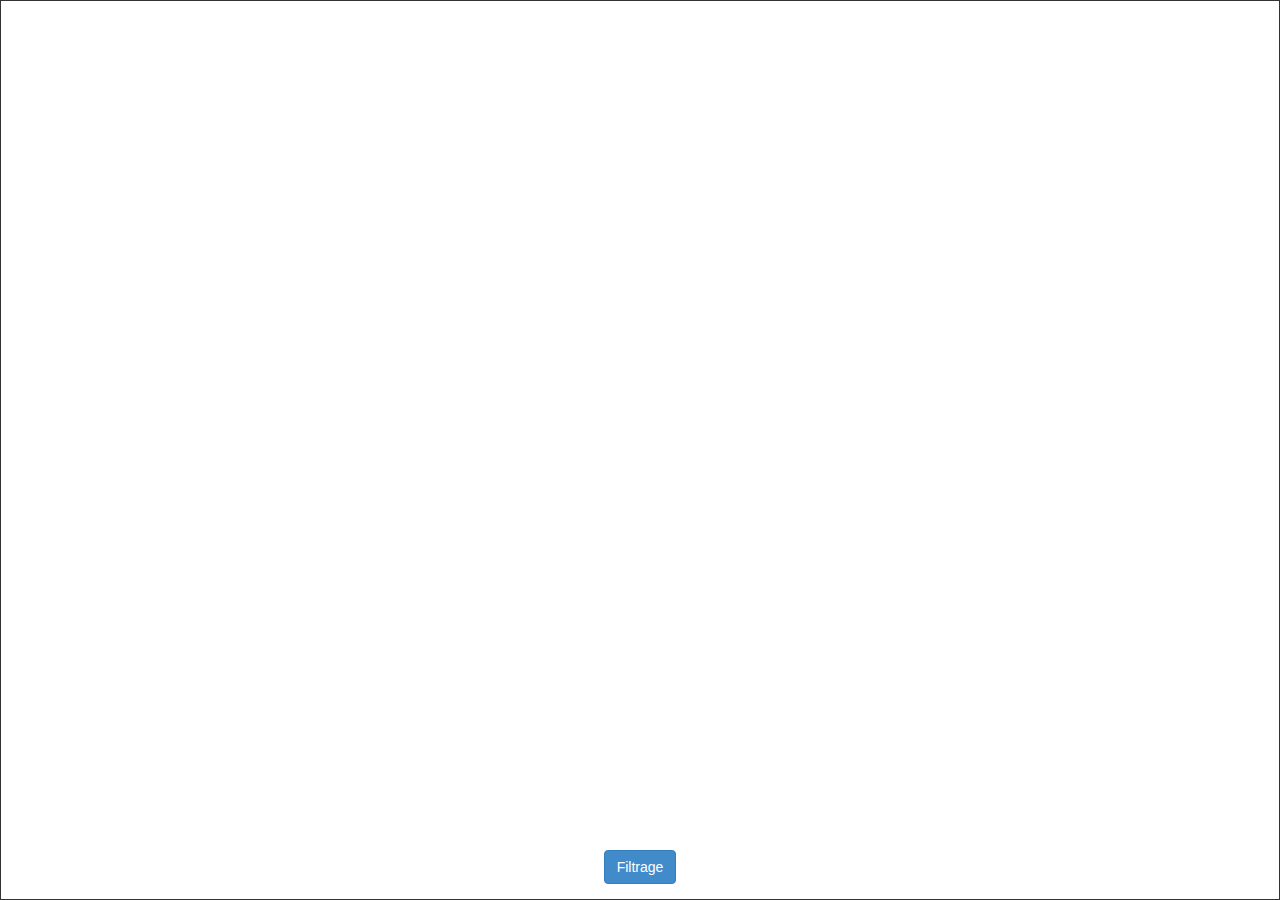
==== index.html @ ca41c59c "filtres sur les prix" ====
<html lang="fr-FR" xmlns="http://www.w3.org/1999/xhtml">
   <head>
      <meta http-equiv="Content-Type" content="text/html; charset=UTF-8" />
	  <link rel="icon" type="image/png" href="app-icons/app-icon.png"/>
	  <title>WonderFuel, find all gas stations around you</title>
      <link rel="stylesheet" type="text/css" href="lib/leaflet.css" />
	  <link rel="stylesheet" type="text/css" href="css/index.css" />
	  <link rel="stylesheet" type="text/css" href="lib/bootstrap/css/bootstrap.css" />
      <script type='text/javascript' src='lib/jquery.min.js'></script>
      <script type='text/javascript' src='lib/leaflet.js?3'></script>
      <script type='text/javascript' src='lib/leaflet-providers.js'></script>
	  <script type='text/javascript' src='lib/leaflet-routing-machine.js'></script>
	  <script type='text/javascript' src='lib/bootstrap/js/bootstrap.js'></script>
	  <script type="text/javascript" src="lib/jszip.js"></script>
	  <script type="text/javascript" src="lib/jszip-utils.js"></script>
	  <script type='text/javascript' src='js/Datas.js'></script>
   </head>
 
   <body>
      <div id="map">
      </div>

      <div id="conteneurFiltre">
      	<div id ="filtre" class="leaflet-bar"> 
      		<form>
      			<div class="form-group">
      				<label for="choiceKmCircle">Distance :</label>
      				 <select id="choiceKmCircle" class="form-control">
      					<option value="5">5 km</option>
      					<option value="10">10 km</option>
      					<option value="15">15 km</option>
      					<option value="20">20 km</option>
      				</select>
      			</div>
      			<div class="form-group">
      				<label for="choiceGaz">Filtrage par prix :</label>
      				<select id="choiceGaz" class="form-control">
                                    <option value="aucun">Aucun</option>
      					<option value="Gazole">Gazole</option>
      					<option value="SP95">SP95</option>
      					<option value="SP98">SP98</option>
      					<option value="E10">E10</option>
      				</select>
      			</div>
      			<div class="form-group">
      				<label for="choiceServices">Services :</label>
      				<select id="choiceServices" class="form-control">
      					<option value="tout">Tout</option>
                                    <option value="Automate CB">Automate CB</option>
                                    <option value="Boutique alimentaire">Boutique alimentaire</option>
                                    <option value="Boutique non alimentaire">Boutique non alimentaire</option>
                                    <option value="Vente de gaz domestique">Vente de gaz domestique</option>
                                    <option value="GPL">GPL</option>
                                    <option value="Carburant qualité supérieure">Carburant qualité supérieure</option>
                                    <option value="Station de lavage">Station de lavage</option>
                                    <option value="Lavage multi-programmes">Lavage multi-programmes</option>
                                    <option value="Lavage haute-pression">Lavage haute-pression</option>
                                    <option value="Station de gonflage">Station de gonflage</option>
                                    <option value="Vente de fioul domestique">Vente de fioul domestique</option>
                                    <option value="Toilettes publiques">Toilettes publiques</option>
                                    <option value="Baie de service auto">Baie de service auto</option>
      				</select>
      			</div>
      		</form>
      	</div>
      	<button id="btnfiltre" type="button" class="btn btn-primary">Filtrage</button>
      </div>

		
	  
	  <div class="modal bs-example-modal-lg" tabindex="-1" role="dialog" aria-hidden="true" aria-labelledby="test" id="startModal">
		  <div class="modal-dialog modal-lg">
			<div class="modal-content">
			  <div class="modal-header">
				<h3 class="modal-title">WonderFuel, find all gas stations around you</h3>
			  </div>
			  <div class="modal-body">
				<p>This application allows you to locate all the gas station around your geolocation position</p>
				<p> With this application you can easily search gas station with different filter : </p>
				<p>- A default filter is loaded when you launch the application : He provide the ten closest station.</p>
				<p>- You can make your search with the radius (The default radius is 5km).</p>
				<p>- You can search gas stations per gas price (The ten less expensive are displayed in the radius).</p>
				<p>-When you click on the gas sation marker, you can display the route from our position (Route is update).</p>
			  </div>
			  <div class="modal-footer">
			  	<div class="waitPosition">Recherche en cours de votre position actuelle...</div>
				<button id="start" type="button" class="btn btn-primary" data-dismiss="modal">Start</button>
			  </div>
			</div>
		  </div>
		</div>
		
		<div id="spinner" class="spinner" style="display:none;">
			<img id="img-spinner" src="img/spinner.gif" alt="Loading"/>
		</div>

      <script type='text/javascript' src='js/initialize.js'></script>
   </body>
</html>
---- lib/leaflet.css ----
/* required styles */

.leaflet-map-pane,
.leaflet-tile,
.leaflet-marker-icon,
.leaflet-marker-shadow,
.leaflet-tile-pane,
.leaflet-tile-container,
.leaflet-overlay-pane,
.leaflet-shadow-pane,
.leaflet-marker-pane,
.leaflet-popup-pane,
.leaflet-overlay-pane svg,
.leaflet-zoom-box,
.leaflet-image-layer,
.leaflet-layer {
	position: absolute;
	left: 0;
	top: 0;
	}
.leaflet-container {
	overflow: hidden;
	-ms-touch-action: none;
	}
.leaflet-tile,
.leaflet-marker-icon,
.leaflet-marker-shadow {
	-webkit-user-select: none;
	   -moz-user-select: none;
	        user-select: none;
	-webkit-user-drag: none;
	}
.leaflet-marker-icon,
.leaflet-marker-shadow {
	display: block;
	}
/* map is broken in FF if you have max-width: 100% on tiles */
.leaflet-container img {
	max-width: none !important;
	}
/* stupid Android 2 doesn't understand "max-width: none" properly */
.leaflet-container img.leaflet-image-layer {
	max-width: 15000px !important;
	}
.leaflet-tile {
	filter: inherit;
	visibility: hidden;
	}
.leaflet-tile-loaded {
	visibility: inherit;
	}
.leaflet-zoom-box {
	width: 0;
	height: 0;
	}
/* workaround for https://bugzilla.mozilla.org/show_bug.cgi?id=888319 */
.leaflet-overlay-pane svg {
	-moz-user-select: none;
	}

.leaflet-tile-pane    { z-index: 2; }
.leaflet-objects-pane { z-index: 3; }
.leaflet-overlay-pane { z-index: 4; }
.leaflet-shadow-pane  { z-index: 5; }
.leaflet-marker-pane  { z-index: 6; }
.leaflet-popup-pane   { z-index: 7; }

.leaflet-vml-shape {
	width: 1px;
	height: 1px;
	}
.lvml {
	behavior: url(#default#VML);
	display: inline-block;
	position: absolute;
	}


/* control positioning */

.leaflet-control {
	position: relative;
	z-index: 7;
	pointer-events: auto;
	}
.leaflet-top,
.leaflet-bottom {
	position: absolute;
	z-index: 1000;
	pointer-events: none;
	}
.leaflet-top {
	top: 0;
	}
.leaflet-right {
	right: 0;
	}
.leaflet-bottom {
	bottom: 0;
	}
.leaflet-left {
	left: 0;
	}
.leaflet-control {
	float: left;
	clear: both;
	}
.leaflet-right .leaflet-control {
	float: right;
	}
.leaflet-top .leaflet-control {
	margin-top: 10px;
	}
.leaflet-bottom .leaflet-control {
	margin-bottom: 10px;
	}
.leaflet-left .leaflet-control {
	margin-left: 10px;
	}
.leaflet-right .leaflet-control {
	margin-right: 10px;
	}


/* zoom and fade animations */

.leaflet-fade-anim .leaflet-tile,
.leaflet-fade-anim .leaflet-popup {
	opacity: 0;
	-webkit-transition: opacity 0.2s linear;
	   -moz-transition: opacity 0.2s linear;
	     -o-transition: opacity 0.2s linear;
	        transition: opacity 0.2s linear;
	}
.leaflet-fade-anim .leaflet-tile-loaded,
.leaflet-fade-anim .leaflet-map-pane .leaflet-popup {
	opacity: 1;
	}

.leaflet-zoom-anim .leaflet-zoom-animated {
	-webkit-transition: -webkit-transform 0.25s cubic-bezier(0,0,0.25,1);
	   -moz-transition:    -moz-transform 0.25s cubic-bezier(0,0,0.25,1);
	     -o-transition:      -o-transform 0.25s cubic-bezier(0,0,0.25,1);
	        transition:         transform 0.25s cubic-bezier(0,0,0.25,1);
	}
.leaflet-zoom-anim .leaflet-tile,
.leaflet-pan-anim .leaflet-tile,
.leaflet-touching .leaflet-zoom-animated {
	-webkit-transition: none;
	   -moz-transition: none;
	     -o-transition: none;
	        transition: none;
	}

.leaflet-zoom-anim .leaflet-zoom-hide {
	visibility: hidden;
	}


/* cursors */

.leaflet-clickable {
	cursor: pointer;
	}
.leaflet-container {
	cursor: -webkit-grab;
	cursor:    -moz-grab;
	}
.leaflet-popup-pane,
.leaflet-control {
	cursor: auto;
	}
.leaflet-dragging .leaflet-container,
.leaflet-dragging .leaflet-clickable {
	cursor: move;
	cursor: -webkit-grabbing;
	cursor:    -moz-grabbing;
	}


/* visual tweaks */

.leaflet-container {
	background: #ddd;
	outline: 0;
	}
.leaflet-container a {
	color: #0078A8;
	}
.leaflet-container a.leaflet-active {
	outline: 2px solid orange;
	}
.leaflet-zoom-box {
	border: 2px dotted #38f;
	background: rgba(255,255,255,0.5);
	}


/* general typography */
.leaflet-container {
	font: 12px/1.5 "Helvetica Neue", Arial, Helvetica, sans-serif;
	}


/* general toolbar styles */

.leaflet-bar {
	box-shadow: 0 1px 5px rgba(0,0,0,0.65);
	border-radius: 4px;
	}
.leaflet-bar a,
.leaflet-bar a:hover {
	background-color: #fff;
	border-bottom: 1px solid #ccc;
	width: 26px;
	height: 26px;
	line-height: 26px;
	display: block;
	text-align: center;
	text-decoration: none;
	color: black;
	}
.leaflet-bar a,
.leaflet-control-layers-toggle {
	background-position: 50% 50%;
	background-repeat: no-repeat;
	display: block;
	}
.leaflet-bar a:hover {
	background-color: #f4f4f4;
	}
.leaflet-bar a:first-child {
	border-top-left-radius: 4px;
	border-top-right-radius: 4px;
	}
.leaflet-bar a:last-child {
	border-bottom-left-radius: 4px;
	border-bottom-right-radius: 4px;
	border-bottom: none;
	}
.leaflet-bar a.leaflet-disabled {
	cursor: default;
	background-color: #f4f4f4;
	color: #bbb;
	}

.leaflet-touch .leaflet-bar a {
	width: 30px;
	height: 30px;
	line-height: 30px;
	}


/* zoom control */

.leaflet-control-zoom-in,
.leaflet-control-zoom-out {
	font: bold 18px 'Lucida Console', Monaco, monospace;
	text-indent: 1px;
	}
.leaflet-control-zoom-out {
	font-size: 20px;
	}

.leaflet-touch .leaflet-control-zoom-in {
	font-size: 22px;
	}
.leaflet-touch .leaflet-control-zoom-out {
	font-size: 24px;
	}


/* layers control */

.leaflet-control-layers {
	box-shadow: 0 1px 5px rgba(0,0,0,0.4);
	background: #fff;
	border-radius: 5px;
	}
.leaflet-control-layers-toggle {
	background-image: url(images/layers.png);
	width: 36px;
	height: 36px;
	}
.leaflet-retina .leaflet-control-layers-toggle {
	background-image: url(images/layers-2x.png);
	background-size: 26px 26px;
	}
.leaflet-touch .leaflet-control-layers-toggle {
	width: 44px;
	height: 44px;
	}
.leaflet-control-layers .leaflet-control-layers-list,
.leaflet-control-layers-expanded .leaflet-control-layers-toggle {
	display: none;
	}
.leaflet-control-layers-expanded .leaflet-control-layers-list {
	display: block;
	position: relative;
	}
.leaflet-control-layers-expanded {
	padding: 6px 10px 6px 6px;
	color: #333;
	background: #fff;
	}
.leaflet-control-layers-selector {
	margin-top: 2px;
	position: relative;
	top: 1px;
	}
.leaflet-control-layers label {
	display: block;
	}
.leaflet-control-layers-separator {
	height: 0;
	border-top: 1px solid #ddd;
	margin: 5px -10px 5px -6px;
	}


/* attribution and scale controls */

.leaflet-container .leaflet-control-attribution {
	background: #fff;
	background: rgba(255, 255, 255, 0.7);
	margin: 0;
	}
.leaflet-control-attribution,
.leaflet-control-scale-line {
	padding: 0 5px;
	color: #333;
	}
.leaflet-control-attribution a {
	text-decoration: none;
	}
.leaflet-control-attribution a:hover {
	text-decoration: underline;
	}
.leaflet-container .leaflet-control-attribution,
.leaflet-container .leaflet-control-scale {
	font-size: 11px;
	}
.leaflet-left .leaflet-control-scale {
	margin-left: 5px;
	}
.leaflet-bottom .leaflet-control-scale {
	margin-bottom: 5px;
	}
.leaflet-control-scale-line {
	border: 2px solid #777;
	border-top: none;
	line-height: 1.1;
	padding: 2px 5px 1px;
	font-size: 11px;
	white-space: nowrap;
	overflow: hidden;
	-moz-box-sizing: content-box;
	     box-sizing: content-box;

	background: #fff;
	background: rgba(255, 255, 255, 0.5);
	}
.leaflet-control-scale-line:not(:first-child) {
	border-top: 2px solid #777;
	border-bottom: none;
	margin-top: -2px;
	}
.leaflet-control-scale-line:not(:first-child):not(:last-child) {
	border-bottom: 2px solid #777;
	}

.leaflet-touch .leaflet-control-attribution,
.leaflet-touch .leaflet-control-layers,
.leaflet-touch .leaflet-bar {
	box-shadow: none;
	}
.leaflet-touch .leaflet-control-layers,
.leaflet-touch .leaflet-bar {
	border: 2px solid rgba(0,0,0,0.2);
	background-clip: padding-box;
	}


/* popup */

.leaflet-popup {
	position: absolute;
	text-align: center;
	}
.leaflet-popup-content-wrapper {
	padding: 1px;
	text-align: left;
	border-radius: 12px;
	}
.leaflet-popup-content {
	margin: 13px 19px;
	line-height: 1.4;
	}
.leaflet-popup-content p {
	margin: 18px 0;
	}
.leaflet-popup-tip-container {
	margin: 0 auto;
	width: 40px;
	height: 20px;
	position: relative;
	overflow: hidden;
	}
.leaflet-popup-tip {
	width: 17px;
	height: 17px;
	padding: 1px;

	margin: -10px auto 0;

	-webkit-transform: rotate(45deg);
	   -moz-transform: rotate(45deg);
	    -ms-transform: rotate(45deg);
	     -o-transform: rotate(45deg);
	        transform: rotate(45deg);
	}
.leaflet-popup-content-wrapper,
.leaflet-popup-tip {
	background: white;

	box-shadow: 0 3px 14px rgba(0,0,0,0.4);
	}
.leaflet-container a.leaflet-popup-close-button {
	position: absolute;
	top: 0;
	right: 0;
	padding: 4px 4px 0 0;
	text-align: center;
	width: 18px;
	height: 14px;
	font: 16px/14px Tahoma, Verdana, sans-serif;
	color: #c3c3c3;
	text-decoration: none;
	font-weight: bold;
	background: transparent;
	}
.leaflet-container a.leaflet-popup-close-button:hover {
	color: #999;
	}
.leaflet-popup-scrolled {
	overflow: auto;
	border-bottom: 1px solid #ddd;
	border-top: 1px solid #ddd;
	}

.leaflet-oldie .leaflet-popup-content-wrapper {
	zoom: 1;
	}
.leaflet-oldie .leaflet-popup-tip {
	width: 24px;
	margin: 0 auto;

	-ms-filter: "progid:DXImageTransform.Microsoft.Matrix(M11=0.70710678, M12=0.70710678, M21=-0.70710678, M22=0.70710678)";
	filter: progid:DXImageTransform.Microsoft.Matrix(M11=0.70710678, M12=0.70710678, M21=-0.70710678, M22=0.70710678);
	}
.leaflet-oldie .leaflet-popup-tip-container {
	margin-top: -1px;
	}

.leaflet-oldie .leaflet-control-zoom,
.leaflet-oldie .leaflet-control-layers,
.leaflet-oldie .leaflet-popup-content-wrapper,
.leaflet-oldie .leaflet-popup-tip {
	border: 1px solid #999;
	}


/* div icon */

.leaflet-div-icon {
	background: #fff;
	border: 1px solid #666;
	}
---- css/index.css ----
/* -------- MAP ---------- */
#map
{
	width: 100%;
	height: 100%;
	border: 1px solid;
}

.leaflet-routing-container {
	display: none;
}

.waitPosition{
	display: inline-block;
}

/* --------- Loader ----------------- */

.spinner {
    text-align:center;
    z-index: 1234;
    overflow: auto;
	position: fixed;
	top: 0;
    left: 0;
	opacity: 0.5;
	background: #FAFAFA;
    width: 100%; /* width of the spinner gif */
    height: 100%; /*hight of the spinner gif +2px to fix IE8 issue */
}

#img-spinner {
	position: fixed;
    top: 50%;
    left: 50%;
    margin-left: -50px; /* half width of the spinner gif */
    margin-top: -50px; /* half height of the spinner gif */
	width: 100px; /* width of the spinner gif */
    height: 102px; /*hight of the spinner gif +2px to fix IE8 issue */
}

/* --------- Popup Content ---------- */
.cercleLegende {
    border-radius:50%;
    width:10px;
    height:10px;
    border:1px solid black;
	display: inline-block;
}

.opened {
    background: rgb(0,255,0);
}

.closed {
    background: rgb(255,0,0);
}

.goBtn {
	width: 95%;
	margin: 2%;
}

/* ---------- FILTRE ---------------- */
#filtre
{
	display:none;
	z-index:0;
	width: auto;
	background-color: white;
	height: 47%;
    margin: 0 auto;
    width: 450px;
    padding: 25px;
}

#btnfiltre{
    display: block;
    margin: 6px auto;
}

#conteneurFiltre{
	bottom: 10px;   
	position: absolute;
    width: 100%;
}

.leaflet-control-attribution{
	display: none;
}

@media screen and (max-width: 470px){

	#filtre{
		padding: 5px;
  		width: 100%;
	}
}
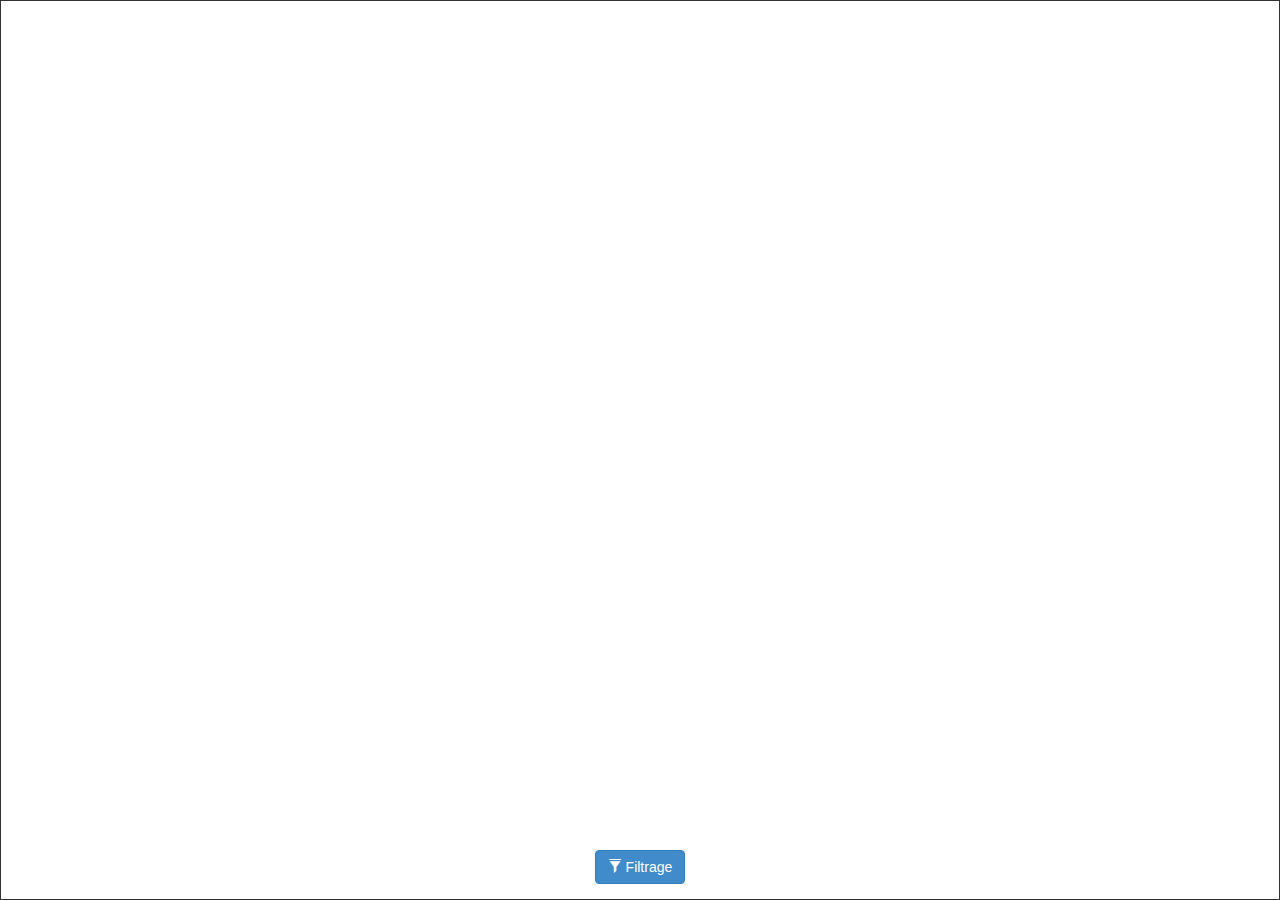
==== commit 3822e930: "affichage application sur smartphone" ====
--- a/index.html
+++ b/index.html
@@ -1,6 +1,7 @@
 <html lang="fr-FR" xmlns="http://www.w3.org/1999/xhtml">
    <head>
       <meta http-equiv="Content-Type" content="text/html; charset=UTF-8" />
+	  <meta name="viewport" content="width = device-width, initial-scale = 1.0, minimum-scale = 1.0, maximum-scale = 1.0, user-scalable = no"/>
 	  <link rel="icon" type="image/png" href="app-icons/app-icon.png"/>
 	  <title>WonderFuel, find all gas stations around you</title>
       <link rel="stylesheet" type="text/css" href="lib/leaflet.css" />
@@ -63,7 +64,7 @@
       			</div>
       		</form>
       	</div>
-      	<button id="btnfiltre" type="button" class="btn btn-primary">Filtrage</button>
+      	<button id="btnfiltre" type="button" class="btn btn-primary"><span class="glyphicon glyphicon-filter"></span> Filtrage</button>
       </div>
 
 		
@@ -83,8 +84,8 @@
 				<p>-When you click on the gas sation marker, you can display the route from our position (Route is update).</p>
 			  </div>
 			  <div class="modal-footer">
-			  	<div class="waitPosition">Recherche en cours de votre position actuelle...</div>
-				<button id="start" type="button" class="btn btn-primary" data-dismiss="modal">Start</button>
+			  	<div class="waitPosition"><span class="glyphicon glyphicon-refresh"></span> Recherche en cours de votre position actuelle...</div>
+				<button id="start" type="button" class="btn btn-primary" data-dismiss="modal"><span class="glyphicon glyphicon-map-marker"></span> Start</button>
 			  </div>
 			</div>
 		  </div>
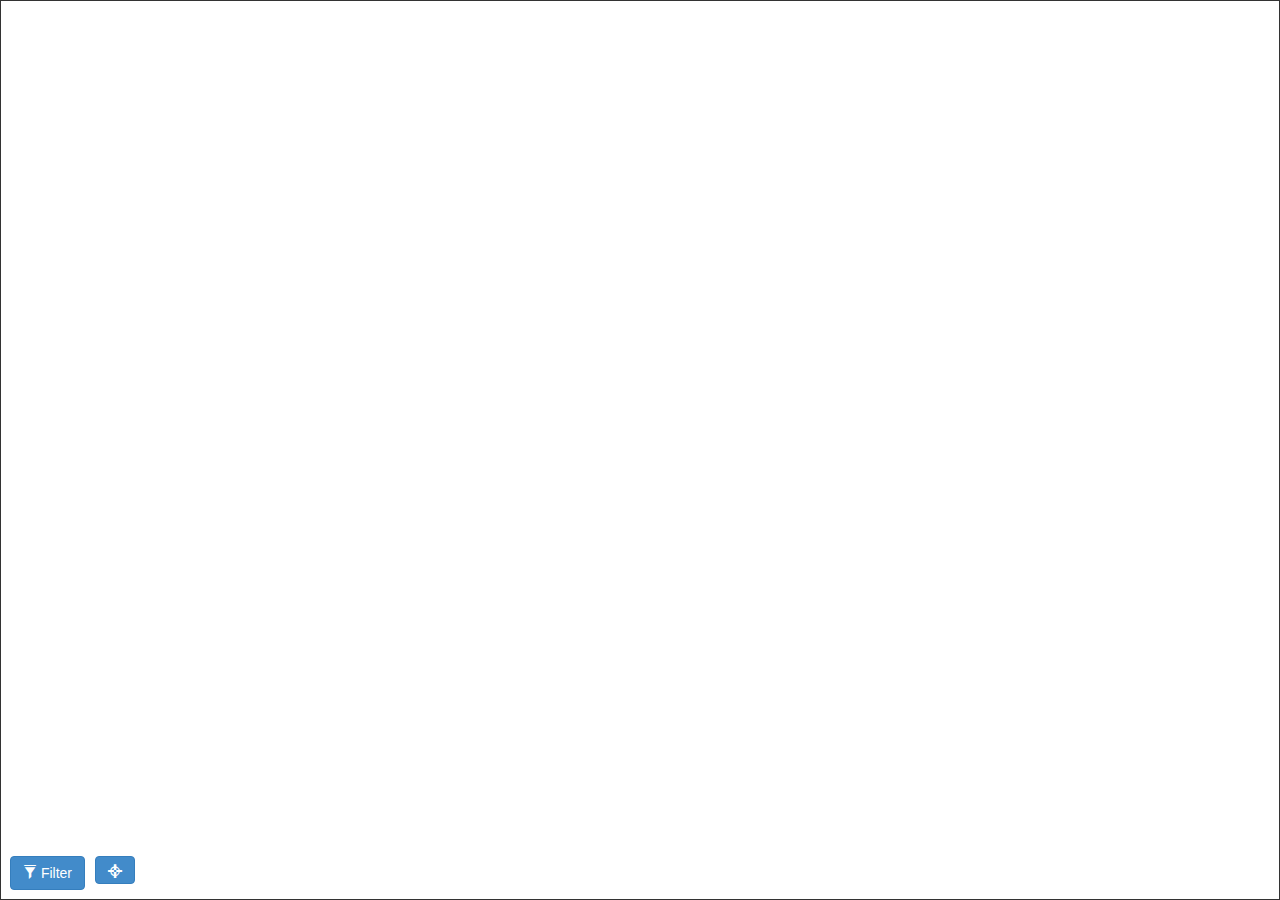
==== commit b83cf88d: "ajout panel affichant les routes" ====
--- a/index.html
+++ b/index.html
@@ -1,12 +1,13 @@
-<html lang="fr-FR" xmlns="http://www.w3.org/1999/xhtml">
+<html lang="fr" xmlns="http://www.w3.org/1999/xhtml">
    <head>
       <meta http-equiv="Content-Type" content="text/html; charset=UTF-8" />
 	  <meta name="viewport" content="width = device-width, initial-scale = 1.0, minimum-scale = 1.0, maximum-scale = 1.0, user-scalable = no"/>
-	  <link rel="icon" type="image/png" href="app-icons/app-icon.png"/>
+	  <link href="app-icons/favicon/favicon32.ico" rel="shortcut icon" type="image/x-icon" />
 	  <title>WonderFuel, find all gas stations around you</title>
       <link rel="stylesheet" type="text/css" href="lib/leaflet.css" />
 	  <link rel="stylesheet" type="text/css" href="css/index.css" />
 	  <link rel="stylesheet" type="text/css" href="lib/bootstrap/css/bootstrap.css" />
+	  <link rel="stylesheet" href="lib/leaflet-routing-machine.css" />
       <script type='text/javascript' src='lib/jquery.min.js'></script>
       <script type='text/javascript' src='lib/leaflet.js?3'></script>
       <script type='text/javascript' src='lib/leaflet-providers.js'></script>
@@ -20,7 +21,7 @@
    <body>
       <div id="map">
       </div>
-
+	  
       <div id="conteneurFiltre">
       	<div id ="filtre" class="leaflet-bar"> 
       		<form>
@@ -64,37 +65,43 @@
       			</div>
       		</form>
       	</div>
-      	<button id="btnfiltre" type="button" class="btn btn-primary"><span class="glyphicon glyphicon-filter"></span> Filtrage</button>
-      </div>
+        <div id="buttonsContainer">
+			<button id="btnfiltre" type="button" class="btn btn-primary"><span class="glyphicon glyphicon-filter"></span> Filter</button>
+			<button id="btnCentrage" type="button" class="btn btn-primary"><span class="glyphicon glyphicon-screenshot"></span></button>
+        </div>
+	</div>
+	
+	<div id="routeContainer">
+		<button id="btnRoute" type="button" class="btn btn-primary"><span class="glyphicon glyphicon-road"></span> Route</button>
+	</div>
 
 		
-	  
-	  <div class="modal bs-example-modal-lg" tabindex="-1" role="dialog" aria-hidden="true" aria-labelledby="test" id="startModal">
-		  <div class="modal-dialog modal-lg">
+	<div class="modal bs-example-modal-lg" tabindex="-1" role="dialog" aria-hidden="true" aria-labelledby="test" id="startModal">
+		<div class="modal-dialog modal-lg">
 			<div class="modal-content">
-			  <div class="modal-header">
-				<h3 class="modal-title">WonderFuel, find all gas stations around you</h3>
-			  </div>
-			  <div class="modal-body">
-				<p>This application allows you to locate all the gas station around your geolocation position</p>
-				<p> With this application you can easily search gas station with different filter : </p>
-				<p>- A default filter is loaded when you launch the application : He provide the ten closest station.</p>
-				<p>- You can make your search with the radius (The default radius is 5km).</p>
-				<p>- You can search gas stations per gas price (The ten less expensive are displayed in the radius).</p>
-				<p>-When you click on the gas sation marker, you can display the route from our position (Route is update).</p>
-			  </div>
-			  <div class="modal-footer">
-			  	<div class="waitPosition"><span class="glyphicon glyphicon-refresh"></span> Recherche en cours de votre position actuelle...</div>
-				<button id="start" type="button" class="btn btn-primary" data-dismiss="modal"><span class="glyphicon glyphicon-map-marker"></span> Start</button>
-			  </div>
+				<div class="modal-header">
+					<h3 class="modal-title">WonderFuel, find all gas stations around you</h3>
+				</div>
+				<div class="modal-body">
+					<p>This application allows you to locate all the gas station around your geolocation position</p>
+					<p> With this application you can easily search gas station with different filter : </p>
+					<p>- A default filter is loaded when you launch the application : He provide the ten closest station.</p>
+					<p>- You can make your search with the radius (The default radius is 5km).</p>
+					<p>- You can search gas stations per gas price (The ten less expensive are displayed in the radius).</p>
+					<p>-When you click on the gas sation marker, you can display the route from our position (Route is update).</p>
+				</div>
+				<div class="modal-footer">
+					<div class="waitPosition"><span class="glyphicon glyphicon-refresh"></span> Recherche en cours de votre position actuelle...</div>
+					<button id="start" type="button" class="btn btn-primary" data-dismiss="modal"><span class="glyphicon glyphicon-map-marker"></span> Start</button>
+				</div>
 			</div>
-		  </div>
 		</div>
+	</div>
 		
-		<div id="spinner" class="spinner" style="display:none;">
-			<img id="img-spinner" src="img/spinner.gif" alt="Loading"/>
-		</div>
+	<div id="spinner" class="spinner" style="display:none;">
+		<img id="img-spinner" src="img/spinner.gif" alt="Loading"/>
+	</div>
 
-      <script type='text/javascript' src='js/initialize.js'></script>
+    <script type='text/javascript' src='js/initialize.js'></script>
    </body>
 </html>--- a/css/index.css
+++ b/css/index.css
@@ -7,7 +7,9 @@
 }
 
 .leaflet-routing-container {
+	background-color: white;
 	display: none;
+	padding: 5px;
 }
 
 .waitPosition{
@@ -42,18 +44,17 @@
 /* --------- Popup Content ---------- */
 .cercleLegende {
     border-radius:50%;
-    width:10px;
-    height:10px;
     border:1px solid black;
 	display: inline-block;
+	color: black !important;
 }
 
 .opened {
-    background: rgb(0,255,0);
+    background: rgb(0,255,0) !important;
 }
 
 .closed {
-    background: rgb(255,0,0);
+    background: rgb(255,0,0) !important;
 }
 
 .goBtn {
@@ -61,32 +62,41 @@
 	margin: 2%;
 }
 
+.listPrice {
+	margin-bottom: 5px;
+}
+
+.listServices {
+	margin-top: 5px;
+}
+
 /* ---------- FILTRE ---------------- */
 #filtre
 {
 	display:none;
-	z-index:0;
+	z-index:7;
 	width: auto;
 	background-color: white;
 	height: 47%;
-    margin: 0 auto;
+    margin-bottom: 10px;
     width: 450px;
     padding: 25px;
 }
 
 #btnfiltre{
     display: block;
-    margin: 6px auto;
+    float:left;
 }
 
 #conteneurFiltre{
 	bottom: 10px;   
 	position: absolute;
-    width: 100%;
+	margin: auto;
+	left: 10px;
 }
 
 .leaflet-control-attribution{
-	display: none;
+	/*display: none;*/
 }
 
 @media screen and (max-width: 470px){
@@ -95,4 +105,35 @@
 		padding: 5px;
   		width: 100%;
 	}
+	
+	.leaflet-routing-container {
+		width: 100%;
+	}
+}
+
+
+#buttonsContainer{
+
+	width: 100%;
+
+}
+
+#btnCentrage{
+
+float:left;
+margin-left:10px;
+
+}
+
+/* ---------- ROUTE ---------- */
+
+#routeContainer{
+	top: 10px;   
+	position: absolute;
+	margin: auto;
+	right: 10px;
+	float: right;
+	display:none;
+	z-index:2000;
+	width: auto;
 }--- a/lib/leaflet-routing-machine.css
+++ b/lib/leaflet-routing-machine.css
@@ -0,0 +1,188 @@
+.leaflet-routing-container {
+    width: 320px;
+    background-color: white;
+    padding-top: 4px;
+    transition: margin-right 0.2s ease;
+}
+
+.leaflet-control-container .leaflet-routing-container-hide {
+    margin-right: -340px;
+}
+
+.leaflet-routing-container h2 {
+    font-size: 14px;
+}
+
+.leaflet-routing-container h3 {
+    font-size: 12px;
+    font-weight: normal;
+}
+
+.leaflet-routing-alt, .leaflet-routing-geocoders {
+    padding: 6px;
+    margin-top: 2px;
+    margin-bottom: 6px;
+    border-bottom: 1px solid #ccc;
+    max-height: 320px;
+    overflow-y: auto;
+    transition: all 0.2s ease;
+}
+
+.leaflet-bar .leaflet-routing-alt:last-child {
+    border-bottom: none;
+}
+
+.leaflet-routing-alt-minimized {
+    color: #888;
+    max-height: 64px;
+    overflow: hidden;
+    cursor: pointer;
+}
+
+.leaflet-routing-alt table {
+    border-collapse: collapse;
+}
+
+.leaflet-routing-alt tr:hover {
+    background-color: #eee;
+    cursor: pointer;
+}
+
+.leaflet-routing-alt::-webkit-scrollbar {
+    width: 8px;
+}
+
+.leaflet-routing-alt::-webkit-scrollbar-track {
+    border-radius: 2px;
+    background-color: #eee;
+}
+
+.leaflet-routing-alt::-webkit-scrollbar-thumb {
+    border-radius: 2px;
+    background-color: #888;
+}
+
+.leaflet-routing-icon {
+    background-image: url('leaflet.routing.icons.png');
+    -webkit-background-size: 240px 20px;
+    background-size: 240px 20px;
+    background-repeat: no-repeat;
+    margin: 0;
+    content: '';
+    display: inline-block;
+    vertical-align: top;
+    width: 20px;
+    height: 20px;
+}
+
+.leaflet-routing-icon-continue         { background-position: 0 0; }
+.leaflet-routing-icon-sharp-right      { background-position: -20px 0; }
+.leaflet-routing-icon-turn-right       { background-position: -40px 0; }
+.leaflet-routing-icon-bear-right       { background-position: -60px 0; }
+.leaflet-routing-icon-u-turn           { background-position: -80px 0; }
+.leaflet-routing-icon-sharp-left       { background-position: -100px 0; }
+.leaflet-routing-icon-turn-left        { background-position: -120px 0; }
+.leaflet-routing-icon-bear-left        { background-position: -140px 0; }
+.leaflet-routing-icon-depart           { background-position: -160px 0; }
+.leaflet-routing-icon-enter-roundabout { background-position: -180px 0; }
+.leaflet-routing-icon-arrive           { background-position: -200px 0; }
+.leaflet-routing-icon-via              { background-position: -200px 0; }
+
+.leaflet-routing-geocoders div {
+    padding: 4px 0px 4px 0px;
+}
+
+.leaflet-routing-geocoders input {
+    width: 303px;
+    line-height: 1.67;
+    border: 1px solid #ccc;
+}
+
+.leaflet-routing-geocoders button {
+    font: bold 18px 'Lucida Console', Monaco, monospace;
+    border: 1px solid #ccc;
+    border-radius: 4px;
+    background-color: white;
+    margin: 0;
+    margin-right: 3px;
+    float: right;
+    cursor: pointer;
+    transition: background-color 0.2s ease;
+}
+
+.leaflet-routing-geocoders button:hover {
+    background-color: #eee;
+}
+
+.leaflet-routing-geocoders input,.leaflet-routing-remove-waypoint,.leaflet-routing-geocoder {
+    position: relative;
+}
+
+.leaflet-routing-geocoder-result {
+    font: 12px/1.5 "Helvetica Neue", Arial, Helvetica, sans-serif;
+    position: absolute;
+    max-height: 0;
+    overflow: hidden;
+    transition: all 0.5s ease;
+    z-index: 1000; /* Arbitrary, but try to be above "most" things. */
+}
+
+.leaflet-routing-geocoder-result table {
+    width: 100%;
+    border: 1px solid #ccc;
+    border-radius: 0 0 4px 4px;
+    background-color: white;
+    cursor: pointer;
+}
+
+.leaflet-routing-geocoder-result-open {
+    max-height: 800px;
+}
+
+.leaflet-routing-geocoder-selected, .leaflet-routing-geocoder-result tr:hover {
+    background-color: #eee;
+}
+
+.leaflet-routing-geocoder-no-results {
+    font-style: italic;
+    color: #888;
+}
+
+.leaflet-routing-remove-waypoint {
+    background-color: transparent;
+    display: inline-block;
+    vertical-align: middle;
+    cursor: pointer;
+}
+
+.leaflet-routing-remove-waypoint:after {
+    position: absolute;
+    display: block;
+    width: 15px;
+    height: 1px;
+    z-index: 1;
+    right: 1px;
+    top: 3px;
+    bottom: 0;
+    margin: auto;
+    padding: 2px;
+    font-size: 18px;
+    font-weight: bold;
+    content: "\00d7";
+    text-align: center;
+    cursor: pointer;
+    color: #ccc;
+    background: white;
+    padding-bottom: 16px;
+    margin-top: -16px;
+    padding-right: 4px;
+    line-height: 1;
+}
+
+.leaflet-routing-remove-waypoint:hover {
+    color: black;
+}
+
+.leaflet-routing-instruction-distance {
+    width: 48px;
+}
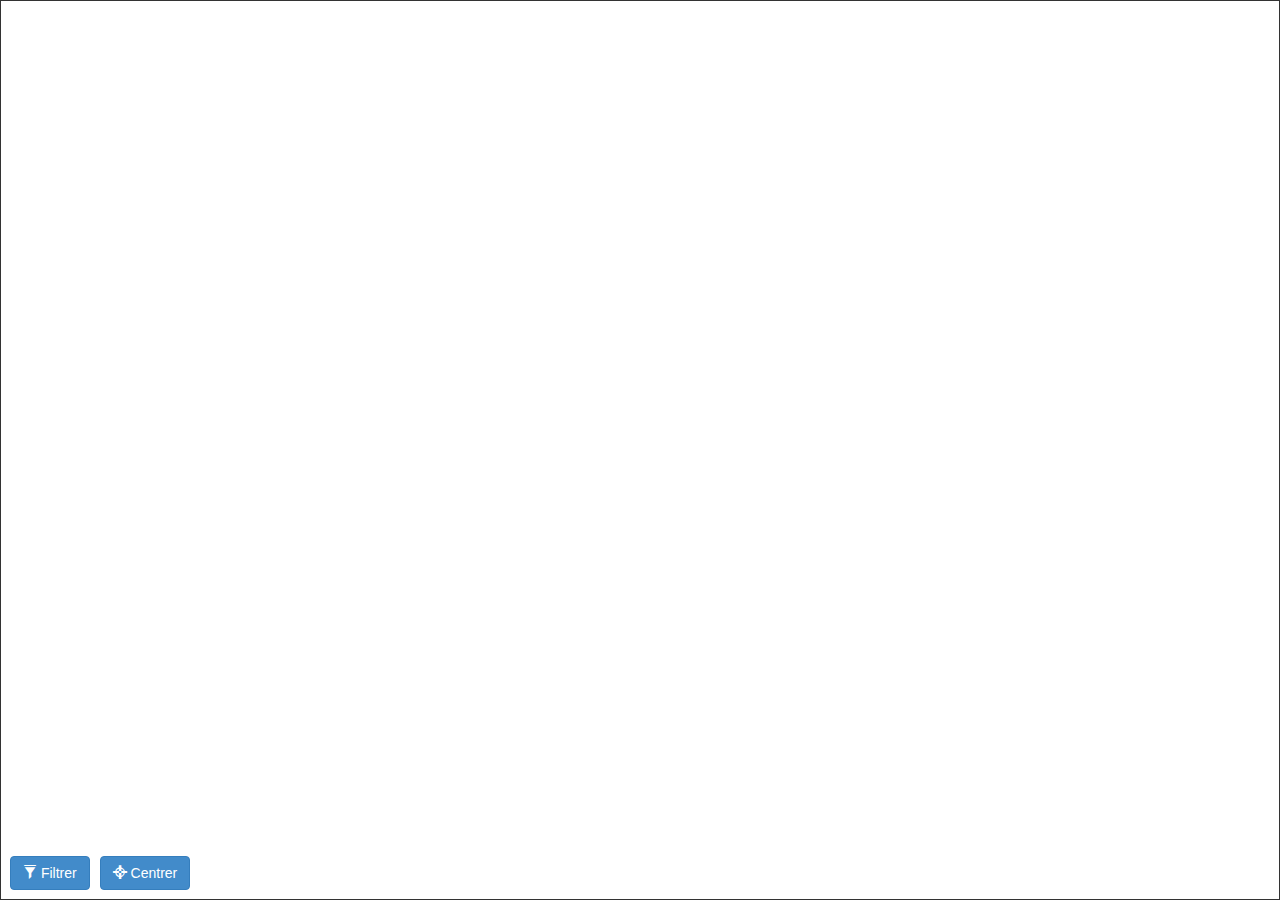
==== commit 6a49ac01: "click sur le bouton GO" ====
--- a/index.html
+++ b/index.html
@@ -1,9 +1,9 @@
-<html lang="fr" xmlns="http://www.w3.org/1999/xhtml">
+<html lang="fr-FR" xmlns="http://www.w3.org/1999/xhtml">
    <head>
       <meta http-equiv="Content-Type" content="text/html; charset=UTF-8" />
 	  <meta name="viewport" content="width = device-width, initial-scale = 1.0, minimum-scale = 1.0, maximum-scale = 1.0, user-scalable = no"/>
 	  <link href="app-icons/favicon/favicon32.ico" rel="shortcut icon" type="image/x-icon" />
-	  <title>WonderFuel, find all gas stations around you</title>
+	  <title>WonderFuel, Toutes les stations essences autour de vous</title>
       <link rel="stylesheet" type="text/css" href="lib/leaflet.css" />
 	  <link rel="stylesheet" type="text/css" href="css/index.css" />
 	  <link rel="stylesheet" type="text/css" href="lib/bootstrap/css/bootstrap.css" />
@@ -35,9 +35,9 @@
       				</select>
       			</div>
       			<div class="form-group">
-      				<label for="choiceGaz">Filtrage par prix :</label>
+      				<label for="choiceGaz">Filtrer par prix :</label>
       				<select id="choiceGaz" class="form-control">
-                                    <option value="aucun">Aucun</option>
+                        <option value="aucun">Aucun</option>
       					<option value="Gazole">Gazole</option>
       					<option value="SP95">SP95</option>
       					<option value="SP98">SP98</option>
@@ -45,29 +45,29 @@
       				</select>
       			</div>
       			<div class="form-group">
-      				<label for="choiceServices">Services :</label>
+      				<label for="choiceServices">Filtrer par services :</label>
       				<select id="choiceServices" class="form-control">
       					<option value="tout">Tout</option>
-                                    <option value="Automate CB">Automate CB</option>
-                                    <option value="Boutique alimentaire">Boutique alimentaire</option>
-                                    <option value="Boutique non alimentaire">Boutique non alimentaire</option>
-                                    <option value="Vente de gaz domestique">Vente de gaz domestique</option>
-                                    <option value="GPL">GPL</option>
-                                    <option value="Carburant qualité supérieure">Carburant qualité supérieure</option>
-                                    <option value="Station de lavage">Station de lavage</option>
-                                    <option value="Lavage multi-programmes">Lavage multi-programmes</option>
-                                    <option value="Lavage haute-pression">Lavage haute-pression</option>
-                                    <option value="Station de gonflage">Station de gonflage</option>
-                                    <option value="Vente de fioul domestique">Vente de fioul domestique</option>
-                                    <option value="Toilettes publiques">Toilettes publiques</option>
-                                    <option value="Baie de service auto">Baie de service auto</option>
+                        <option value="Automate CB">Automate CB</option>
+                        <option value="Boutique alimentaire">Boutique alimentaire</option>
+                        <option value="Boutique non alimentaire">Boutique non alimentaire</option>
+                        <option value="Vente de gaz domestique">Vente de gaz domestique</option>
+                        <option value="GPL">GPL</option>
+                        <option value="Carburant qualité supérieure">Carburant qualité supérieure</option>
+                        <option value="Station de lavage">Station de lavage</option>
+                        <option value="Lavage multi-programmes">Lavage multi-programmes</option>
+                        <option value="Lavage haute-pression">Lavage haute-pression</option>
+                        <option value="Station de gonflage">Station de gonflage</option>
+                        <option value="Vente de fioul domestique">Vente de fioul domestique</option>
+                        <option value="Toilettes publiques">Toilettes publiques</option>
+                        <option value="Baie de service auto">Baie de service auto</option>
       				</select>
       			</div>
       		</form>
       	</div>
         <div id="buttonsContainer">
-			<button id="btnfiltre" type="button" class="btn btn-primary"><span class="glyphicon glyphicon-filter"></span> Filter</button>
-			<button id="btnCentrage" type="button" class="btn btn-primary"><span class="glyphicon glyphicon-screenshot"></span></button>
+			<button id="btnfiltre" type="button" class="btn btn-primary"><span class="glyphicon glyphicon-filter"></span> Filtrer</button>
+			<button id="btnCentrage" type="button" class="btn btn-primary"><span class="glyphicon glyphicon-screenshot"></span> Centrer</button>
         </div>
 	</div>
 	
@@ -80,19 +80,25 @@
 		<div class="modal-dialog modal-lg">
 			<div class="modal-content">
 				<div class="modal-header">
-					<h3 class="modal-title">WonderFuel, find all gas stations around you</h3>
+					<h3 class="modal-title" style="color: red;">WonderFuel, Toutes les stations essences autour de vous</h3>
 				</div>
 				<div class="modal-body">
-					<p>This application allows you to locate all the gas station around your geolocation position</p>
-					<p> With this application you can easily search gas station with different filter : </p>
-					<p>- A default filter is loaded when you launch the application : He provide the ten closest station.</p>
-					<p>- You can make your search with the radius (The default radius is 5km).</p>
-					<p>- You can search gas stations per gas price (The ten less expensive are displayed in the radius).</p>
-					<p>-When you click on the gas sation marker, you can display the route from our position (Route is update).</p>
+					<p>Cette application vous permet de trouver toutes les stations essences aux alentours de votre position GPS</p>
+					<p> Avec cette application, vous pouvez trouver facilement les différentes stations via de nombreux filtres : </p>
+					<p>- Par defaut, les plus proches stations sont affichées (dans un rayon de 5km)</p>
+					<p>- Vous pouvez ensuite modifier ensuite ce rayon de recherche dans les filtres.</p>
+					<p>- En choisissant un type d'essences dans les filtres, nous vous afficheront les stations proposant cette essence ordonnées des moins cher au plus cher.</p>
+					<br>
+					<p> WonderFuel donne également accès aux informations à jour des différentes stations. En cliquant sur le marqueur, vous accèderez a l'ensemble de ces informations dont le classement par rapport à ses conccurents.
+					Egalement, si le classement est vert, cela indique que la station est actuellement ouverte et rouge si celle-ci est fermé.
+					Enfin, en cliquant sur "GO", la route la plus rapide vers la station vous sera affichée et sera mis à jour en fonction de vos déplacements.</p>
+					
+					<h4 style="text-align: center;">Nous vous souhaitons une agréable expérience avec WonderFuel...</h4>
+               <div id="messageErreur" class="alert alert-danger" role="alert"></div>
 				</div>
 				<div class="modal-footer">
 					<div class="waitPosition"><span class="glyphicon glyphicon-refresh"></span> Recherche en cours de votre position actuelle...</div>
-					<button id="start" type="button" class="btn btn-primary" data-dismiss="modal"><span class="glyphicon glyphicon-map-marker"></span> Start</button>
+					<button id="start" type="button" class="btn btn-success" data-dismiss="modal"><span class="glyphicon glyphicon-map-marker"></span> Start</button>
 				</div>
 			</div>
 		</div>
@@ -101,6 +107,25 @@
 	<div id="spinner" class="spinner" style="display:none;">
 		<img id="img-spinner" src="img/spinner.gif" alt="Loading"/>
 	</div>
+	
+	<div class="hiddenTemplate" style="display: none;">
+		<div id="popupTemplate">
+			<address><b></b></address>
+			<div class='list-group'>
+				<a href='#' class='list-group-item active listPrice'>
+					<span class='glyphicon glyphicon-euro'></span> Prix <span class='badge'></span>
+					<ul>
+					</ul>
+				</a>
+				<a href='#' class='list-group-item listServices'>
+					<span class='glyphicon glyphicon-wrench'></span> Services <span class='badge'></span>
+					<ul>
+					</ul>
+				</a>
+			</div>
+			<button class='btn btn-primary goBtn'><span class='glyphicon glyphicon-road'></span> Go !</button>
+		</div>
+	</div>
 
     <script type='text/javascript' src='js/initialize.js'></script>
    </body>
--- a/css/index.css
+++ b/css/index.css
@@ -6,19 +6,27 @@
 	border: 1px solid;
 }
 
-.leaflet-routing-container {
+.leaflet-routing-container 
+{
 	background-color: white;
 	display: none;
 	padding: 5px;
 }
 
-.waitPosition{
+.waitPosition
+{
 	display: inline-block;
+}
+
+#messageErreur
+{
+	display:none;
 }
 
 /* --------- Loader ----------------- */
 
-.spinner {
+.spinner 
+{
     text-align:center;
     z-index: 1234;
     overflow: auto;
@@ -31,7 +39,8 @@
     height: 100%; /*hight of the spinner gif +2px to fix IE8 issue */
 }
 
-#img-spinner {
+#img-spinner 
+{
 	position: fixed;
     top: 50%;
     left: 50%;
@@ -42,31 +51,37 @@
 }
 
 /* --------- Popup Content ---------- */
-.cercleLegende {
+.cercleLegende 
+{
     border-radius:50%;
     border:1px solid black;
 	display: inline-block;
 	color: black !important;
 }
 
-.opened {
+.opened 
+{
     background: rgb(0,255,0) !important;
 }
 
-.closed {
+.closed 
+{
     background: rgb(255,0,0) !important;
 }
 
-.goBtn {
+.goBtn 
+{
 	width: 95%;
 	margin: 2%;
 }
 
-.listPrice {
+.listPrice 
+{
 	margin-bottom: 5px;
 }
 
-.listServices {
+.listServices 
+{
 	margin-top: 5px;
 }
 
@@ -83,51 +98,50 @@
     padding: 25px;
 }
 
-#btnfiltre{
+#btnfiltre
+{
     display: block;
     float:left;
 }
 
-#conteneurFiltre{
+#conteneurFiltre
+{
 	bottom: 10px;   
 	position: absolute;
 	margin: auto;
 	left: 10px;
 }
 
-.leaflet-control-attribution{
-	/*display: none;*/
-}
-
-@media screen and (max-width: 470px){
-
-	#filtre{
+@media screen and (max-width: 470px)
+{
+	#filtre
+	{
 		padding: 5px;
   		width: 100%;
 	}
 	
-	.leaflet-routing-container {
+	.leaflet-routing-container 
+	{
 		width: 100%;
 	}
 }
 
 
-#buttonsContainer{
-
+#buttonsContainer
+{
 	width: 100%;
-
 }
 
-#btnCentrage{
-
-float:left;
-margin-left:10px;
-
+#btnCentrage
+{
+	float:left;
+	margin-left:10px;
 }
 
 /* ---------- ROUTE ---------- */
 
-#routeContainer{
+#routeContainer
+{
 	top: 10px;   
 	position: absolute;
 	margin: auto;
@@ -136,4 +150,9 @@
 	display:none;
 	z-index:2000;
 	width: auto;
+}
+
+#btnRoute 
+{
+	margin: 5px;
 }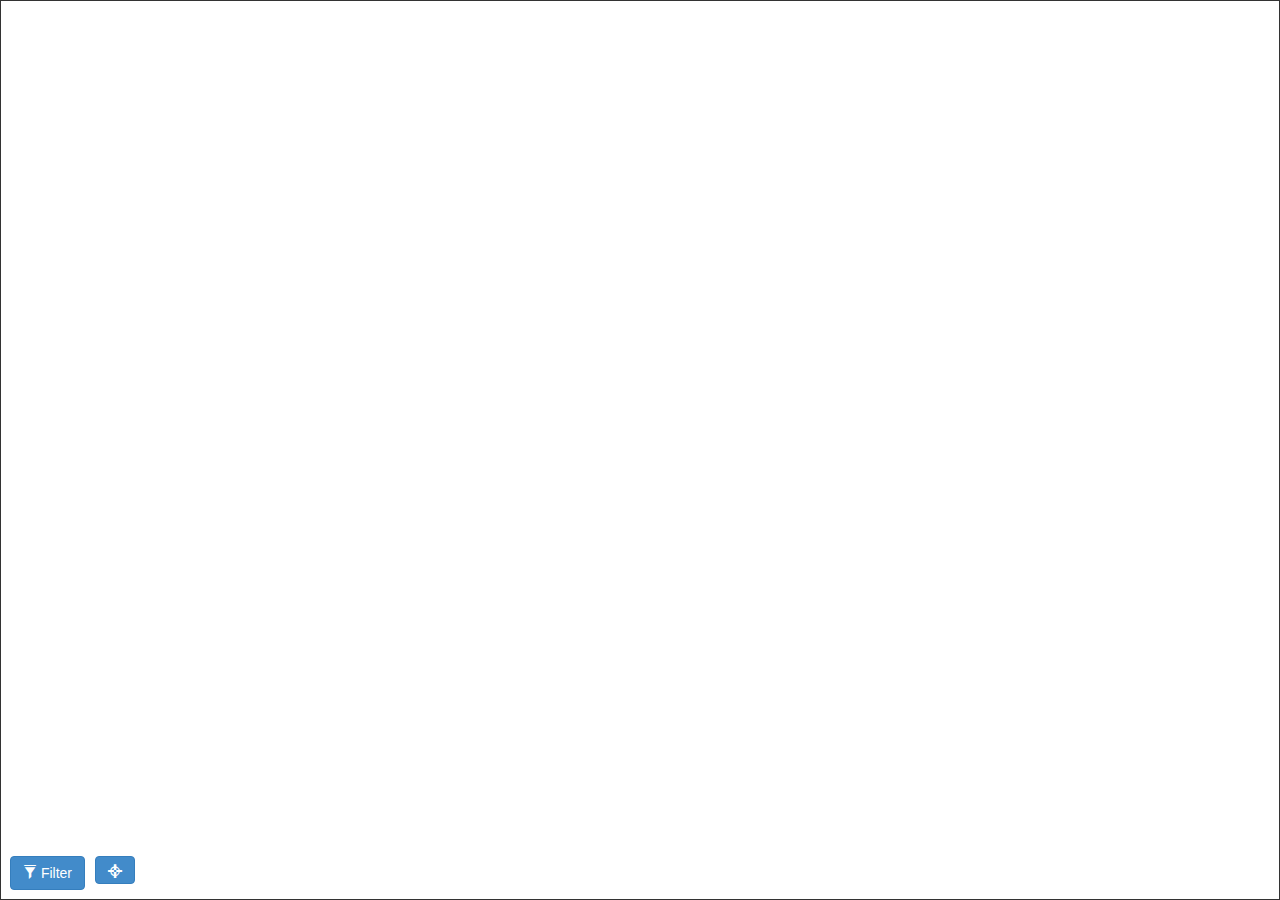
==== commit ee5b6122: "pas de 2 des kms" ====
--- a/index.html
+++ b/index.html
@@ -3,7 +3,7 @@
       <meta http-equiv="Content-Type" content="text/html; charset=UTF-8" />
 	  <meta name="viewport" content="width = device-width, initial-scale = 1.0, minimum-scale = 1.0, maximum-scale = 1.0, user-scalable = no"/>
 	  <link href="app-icons/favicon/favicon32.ico" rel="shortcut icon" type="image/x-icon" />
-	  <title>WonderFuel, Toutes les stations essences autour de vous</title>
+	  <title>WonderFuel, find all gas stations around you</title>
       <link rel="stylesheet" type="text/css" href="lib/leaflet.css" />
 	  <link rel="stylesheet" type="text/css" href="css/index.css" />
 	  <link rel="stylesheet" type="text/css" href="lib/bootstrap/css/bootstrap.css" />
@@ -28,16 +28,18 @@
       			<div class="form-group">
       				<label for="choiceKmCircle">Distance :</label>
       				 <select id="choiceKmCircle" class="form-control">
-      					<option value="5">5 km</option>
-      					<option value="10">10 km</option>
-      					<option value="15">15 km</option>
-      					<option value="20">20 km</option>
+      					<option value="2">2 km</option>
+      					<option value="4">4 km</option>
+      					<option value="6">6 km</option>
+      					<option value="8">8 km</option>
+                     <option value="10">10 km</option>
+                     <option value="15">15 km</option>
       				</select>
       			</div>
       			<div class="form-group">
-      				<label for="choiceGaz">Filtrer par prix :</label>
+      				<label for="choiceGaz">Filtrage par prix :</label>
       				<select id="choiceGaz" class="form-control">
-                        <option value="aucun">Aucun</option>
+                                    <option value="aucun">Aucun</option>
       					<option value="Gazole">Gazole</option>
       					<option value="SP95">SP95</option>
       					<option value="SP98">SP98</option>
@@ -45,29 +47,29 @@
       				</select>
       			</div>
       			<div class="form-group">
-      				<label for="choiceServices">Filtrer par services :</label>
+      				<label for="choiceServices">Services :</label>
       				<select id="choiceServices" class="form-control">
       					<option value="tout">Tout</option>
-                        <option value="Automate CB">Automate CB</option>
-                        <option value="Boutique alimentaire">Boutique alimentaire</option>
-                        <option value="Boutique non alimentaire">Boutique non alimentaire</option>
-                        <option value="Vente de gaz domestique">Vente de gaz domestique</option>
-                        <option value="GPL">GPL</option>
-                        <option value="Carburant qualité supérieure">Carburant qualité supérieure</option>
-                        <option value="Station de lavage">Station de lavage</option>
-                        <option value="Lavage multi-programmes">Lavage multi-programmes</option>
-                        <option value="Lavage haute-pression">Lavage haute-pression</option>
-                        <option value="Station de gonflage">Station de gonflage</option>
-                        <option value="Vente de fioul domestique">Vente de fioul domestique</option>
-                        <option value="Toilettes publiques">Toilettes publiques</option>
-                        <option value="Baie de service auto">Baie de service auto</option>
+                                    <option value="Automate CB">Automate CB</option>
+                                    <option value="Boutique alimentaire">Boutique alimentaire</option>
+                                    <option value="Boutique non alimentaire">Boutique non alimentaire</option>
+                                    <option value="Vente de gaz domestique">Vente de gaz domestique</option>
+                                    <option value="GPL">GPL</option>
+                                    <option value="Carburant qualité supérieure">Carburant qualité supérieure</option>
+                                    <option value="Station de lavage">Station de lavage</option>
+                                    <option value="Lavage multi-programmes">Lavage multi-programmes</option>
+                                    <option value="Lavage haute-pression">Lavage haute-pression</option>
+                                    <option value="Station de gonflage">Station de gonflage</option>
+                                    <option value="Vente de fioul domestique">Vente de fioul domestique</option>
+                                    <option value="Toilettes publiques">Toilettes publiques</option>
+                                    <option value="Baie de service auto">Baie de service auto</option>
       				</select>
       			</div>
       		</form>
       	</div>
         <div id="buttonsContainer">
-			<button id="btnfiltre" type="button" class="btn btn-primary"><span class="glyphicon glyphicon-filter"></span> Filtrer</button>
-			<button id="btnCentrage" type="button" class="btn btn-primary"><span class="glyphicon glyphicon-screenshot"></span> Centrer</button>
+			<button id="btnfiltre" type="button" class="btn btn-primary"><span class="glyphicon glyphicon-filter"></span> Filter</button>
+			<button id="btnCentrage" type="button" class="btn btn-primary"><span class="glyphicon glyphicon-screenshot"></span></button>
         </div>
 	</div>
 	
@@ -80,25 +82,20 @@
 		<div class="modal-dialog modal-lg">
 			<div class="modal-content">
 				<div class="modal-header">
-					<h3 class="modal-title" style="color: red;">WonderFuel, Toutes les stations essences autour de vous</h3>
+					<h3 class="modal-title">WonderFuel, find all gas stations around you</h3>
 				</div>
 				<div class="modal-body">
-					<p>Cette application vous permet de trouver toutes les stations essences aux alentours de votre position GPS</p>
-					<p> Avec cette application, vous pouvez trouver facilement les différentes stations via de nombreux filtres : </p>
-					<p>- Par defaut, les plus proches stations sont affichées (dans un rayon de 5km)</p>
-					<p>- Vous pouvez ensuite modifier ensuite ce rayon de recherche dans les filtres.</p>
-					<p>- En choisissant un type d'essences dans les filtres, nous vous afficheront les stations proposant cette essence ordonnées des moins cher au plus cher.</p>
-					<br>
-					<p> WonderFuel donne également accès aux informations à jour des différentes stations. En cliquant sur le marqueur, vous accèderez a l'ensemble de ces informations dont le classement par rapport à ses conccurents.
-					Egalement, si le classement est vert, cela indique que la station est actuellement ouverte et rouge si celle-ci est fermé.
-					Enfin, en cliquant sur "GO", la route la plus rapide vers la station vous sera affichée et sera mis à jour en fonction de vos déplacements.</p>
-					
-					<h4 style="text-align: center;">Nous vous souhaitons une agréable expérience avec WonderFuel...</h4>
+					<p>This application allows you to locate all the gas station around your geolocation position</p>
+					<p> With this application you can easily search gas station with different filter : </p>
+					<p>- A default filter is loaded when you launch the application : He provide the ten closest station.</p>
+					<p>- You can make your search with the radius (The default radius is 5km).</p>
+					<p>- You can search gas stations per gas price (The ten less expensive are displayed in the radius).</p>
+					<p>-When you click on the gas sation marker, you can display the route from our position (Route is update).</p>
                <div id="messageErreur" class="alert alert-danger" role="alert"></div>
 				</div>
 				<div class="modal-footer">
 					<div class="waitPosition"><span class="glyphicon glyphicon-refresh"></span> Recherche en cours de votre position actuelle...</div>
-					<button id="start" type="button" class="btn btn-success" data-dismiss="modal"><span class="glyphicon glyphicon-map-marker"></span> Start</button>
+					<button id="start" type="button" class="btn btn-primary" data-dismiss="modal"><span class="glyphicon glyphicon-map-marker"></span> Start</button>
 				</div>
 			</div>
 		</div>
@@ -107,25 +104,6 @@
 	<div id="spinner" class="spinner" style="display:none;">
 		<img id="img-spinner" src="img/spinner.gif" alt="Loading"/>
 	</div>
-	
-	<div class="hiddenTemplate" style="display: none;">
-		<div id="popupTemplate">
-			<address><b></b></address>
-			<div class='list-group'>
-				<a href='#' class='list-group-item active listPrice'>
-					<span class='glyphicon glyphicon-euro'></span> Prix <span class='badge'></span>
-					<ul>
-					</ul>
-				</a>
-				<a href='#' class='list-group-item listServices'>
-					<span class='glyphicon glyphicon-wrench'></span> Services <span class='badge'></span>
-					<ul>
-					</ul>
-				</a>
-			</div>
-			<button class='btn btn-primary goBtn'><span class='glyphicon glyphicon-road'></span> Go !</button>
-		</div>
-	</div>
 
     <script type='text/javascript' src='js/initialize.js'></script>
    </body>
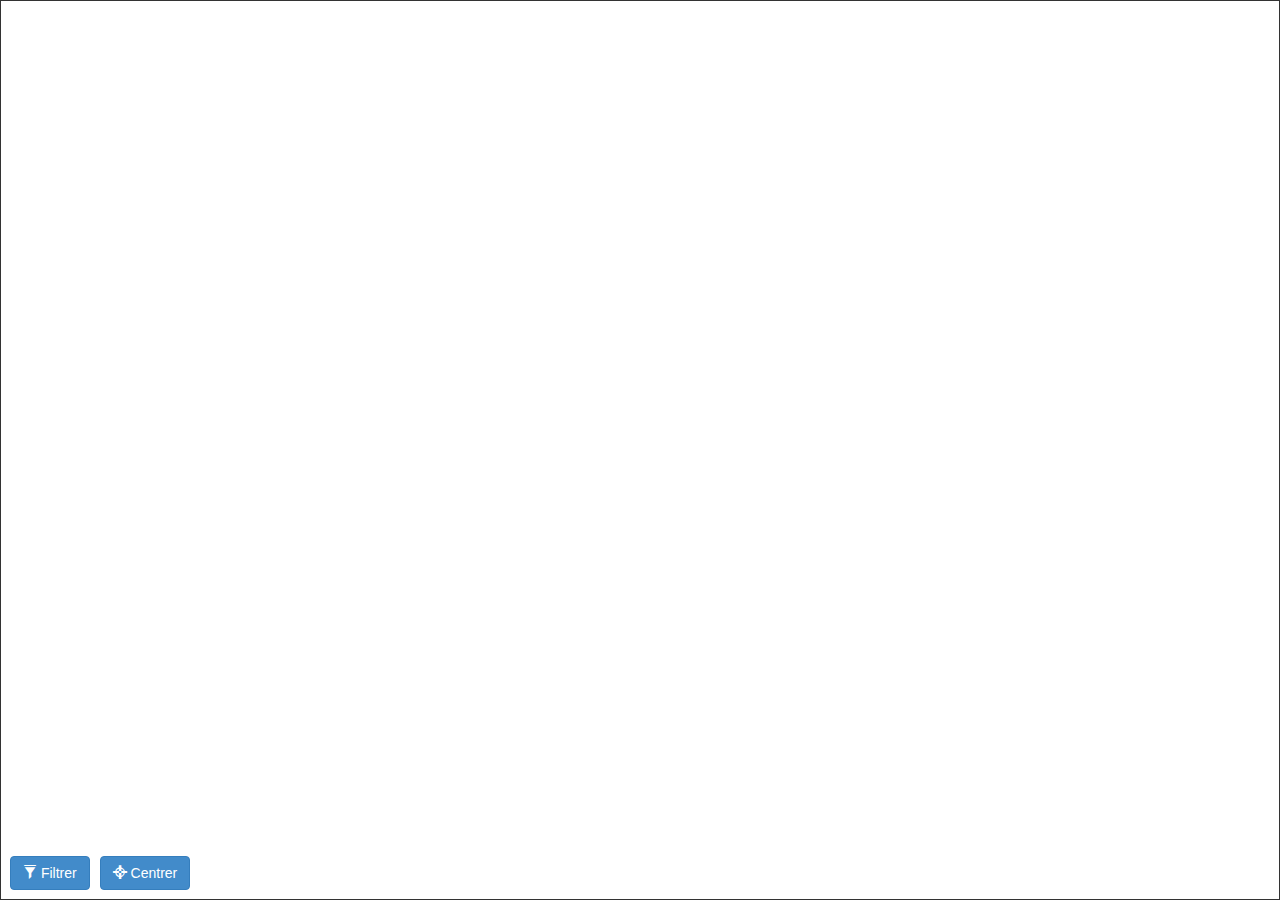
==== commit 49606cea: "quelques modifs sur la pop up du début" ====
--- a/index.html
+++ b/index.html
@@ -3,7 +3,7 @@
       <meta http-equiv="Content-Type" content="text/html; charset=UTF-8" />
 	  <meta name="viewport" content="width = device-width, initial-scale = 1.0, minimum-scale = 1.0, maximum-scale = 1.0, user-scalable = no"/>
 	  <link href="app-icons/favicon/favicon32.ico" rel="shortcut icon" type="image/x-icon" />
-	  <title>WonderFuel, find all gas stations around you</title>
+	  <title>WonderFuel, Toutes les stations essences autour de vous</title>
       <link rel="stylesheet" type="text/css" href="lib/leaflet.css" />
 	  <link rel="stylesheet" type="text/css" href="css/index.css" />
 	  <link rel="stylesheet" type="text/css" href="lib/bootstrap/css/bootstrap.css" />
@@ -37,9 +37,9 @@
       				</select>
       			</div>
       			<div class="form-group">
-      				<label for="choiceGaz">Filtrage par prix :</label>
+      				<label for="choiceGaz">Filtrer par prix :</label>
       				<select id="choiceGaz" class="form-control">
-                                    <option value="aucun">Aucun</option>
+                     <option value="aucun">Aucun</option>
       					<option value="Gazole">Gazole</option>
       					<option value="SP95">SP95</option>
       					<option value="SP98">SP98</option>
@@ -47,29 +47,29 @@
       				</select>
       			</div>
       			<div class="form-group">
-      				<label for="choiceServices">Services :</label>
+      				<label for="choiceServices">Filtrer par services :</label>
       				<select id="choiceServices" class="form-control">
       					<option value="tout">Tout</option>
-                                    <option value="Automate CB">Automate CB</option>
-                                    <option value="Boutique alimentaire">Boutique alimentaire</option>
-                                    <option value="Boutique non alimentaire">Boutique non alimentaire</option>
-                                    <option value="Vente de gaz domestique">Vente de gaz domestique</option>
-                                    <option value="GPL">GPL</option>
-                                    <option value="Carburant qualité supérieure">Carburant qualité supérieure</option>
-                                    <option value="Station de lavage">Station de lavage</option>
-                                    <option value="Lavage multi-programmes">Lavage multi-programmes</option>
-                                    <option value="Lavage haute-pression">Lavage haute-pression</option>
-                                    <option value="Station de gonflage">Station de gonflage</option>
-                                    <option value="Vente de fioul domestique">Vente de fioul domestique</option>
-                                    <option value="Toilettes publiques">Toilettes publiques</option>
-                                    <option value="Baie de service auto">Baie de service auto</option>
+                        <option value="Automate CB">Automate CB</option>
+                        <option value="Boutique alimentaire">Boutique alimentaire</option>
+                        <option value="Boutique non alimentaire">Boutique non alimentaire</option>
+                        <option value="Vente de gaz domestique">Vente de gaz domestique</option>
+                        <option value="GPL">GPL</option>
+                        <option value="Carburant qualité supérieure">Carburant qualité supérieure</option>
+                        <option value="Station de lavage">Station de lavage</option>
+                        <option value="Lavage multi-programmes">Lavage multi-programmes</option>
+                        <option value="Lavage haute-pression">Lavage haute-pression</option>
+                        <option value="Station de gonflage">Station de gonflage</option>
+                        <option value="Vente de fioul domestique">Vente de fioul domestique</option>
+                        <option value="Toilettes publiques">Toilettes publiques</option>
+                        <option value="Baie de service auto">Baie de service auto</option>
       				</select>
       			</div>
       		</form>
       	</div>
         <div id="buttonsContainer">
-			<button id="btnfiltre" type="button" class="btn btn-primary"><span class="glyphicon glyphicon-filter"></span> Filter</button>
-			<button id="btnCentrage" type="button" class="btn btn-primary"><span class="glyphicon glyphicon-screenshot"></span></button>
+			<button id="btnfiltre" type="button" class="btn btn-primary"><span class="glyphicon glyphicon-filter"></span> Filtrer</button>
+			<button id="btnCentrage" type="button" class="btn btn-primary"><span class="glyphicon glyphicon-screenshot"></span> Centrer</button>
         </div>
 	</div>
 	
@@ -82,15 +82,21 @@
 		<div class="modal-dialog modal-lg">
 			<div class="modal-content">
 				<div class="modal-header">
-					<h3 class="modal-title">WonderFuel, find all gas stations around you</h3>
+					<h3 class="modal-title" style="color: #428bca;">WonderFuel, Toutes les stations essences autour de vous</h3>
 				</div>
 				<div class="modal-body">
-					<p>This application allows you to locate all the gas station around your geolocation position</p>
-					<p> With this application you can easily search gas station with different filter : </p>
-					<p>- A default filter is loaded when you launch the application : He provide the ten closest station.</p>
-					<p>- You can make your search with the radius (The default radius is 5km).</p>
-					<p>- You can search gas stations per gas price (The ten less expensive are displayed in the radius).</p>
-					<p>-When you click on the gas sation marker, you can display the route from our position (Route is update).</p>
+					<p>Cette application vous permet de trouver toutes les stations essences aux alentours de votre position GPS</p>
+					<p> Avec cette application, vous pouvez trouver facilement les différentes stations via de nombreux filtres : </p>
+					<p>- Par defaut, les plus proches stations sont affichées (dans un rayon de 2km)</p>
+					<p>- Vous pouvez ensuite modifier ce rayon de recherche dans les filtres.</p>
+					<p>- En choisissant un type de carburant dans les filtres, nous vous afficheront les stations proposant ce carburant ordonnées des moins cher au plus cher ( une coupe s'affichera pour indiquer que la station fait partie du top 3 
+               des moins chères</p>
+					<br>
+					<p> WonderFuel donne également accès aux informations à jour des différentes stations. En cliquant sur le marqueur, vous accèderez a l'ensemble de ces informations dont le classement par rapport à ses conccurents.
+					Egalement, si le classement est vert, cela indique que la station est actuellement ouverte et rouge si celle-ci est fermé.
+					Enfin, en cliquant sur "GO", la route la plus rapide vers la station vous sera affichée et sera mis à jour en fonction de vos déplacements.</p>
+					
+					<h4 style="text-align: center;">Nous vous souhaitons une agréable expérience avec WonderFuel...</h4>
                <div id="messageErreur" class="alert alert-danger" role="alert"></div>
 				</div>
 				<div class="modal-footer">
@@ -104,6 +110,25 @@
 	<div id="spinner" class="spinner" style="display:none;">
 		<img id="img-spinner" src="img/spinner.gif" alt="Loading"/>
 	</div>
+	
+	<div class="hiddenTemplate" style="display: none;">
+		<div id="popupTemplate">
+			<address><b></b></address>
+			<div class='list-group'>
+				<a href='#' class='list-group-item active listPrice'>
+					<span class='glyphicon glyphicon-euro'></span> Prix <span class='badge'></span>
+					<ul>
+					</ul>
+				</a>
+				<a href='#' class='list-group-item listServices'>
+					<span class='glyphicon glyphicon-wrench'></span> Services <span class='badge'></span>
+					<ul>
+					</ul>
+				</a>
+			</div>
+			<button class='btn btn-primary goBtn'><span class='glyphicon glyphicon-road'></span> Go !</button>
+		</div>
+	</div>
 
     <script type='text/javascript' src='js/initialize.js'></script>
    </body>
